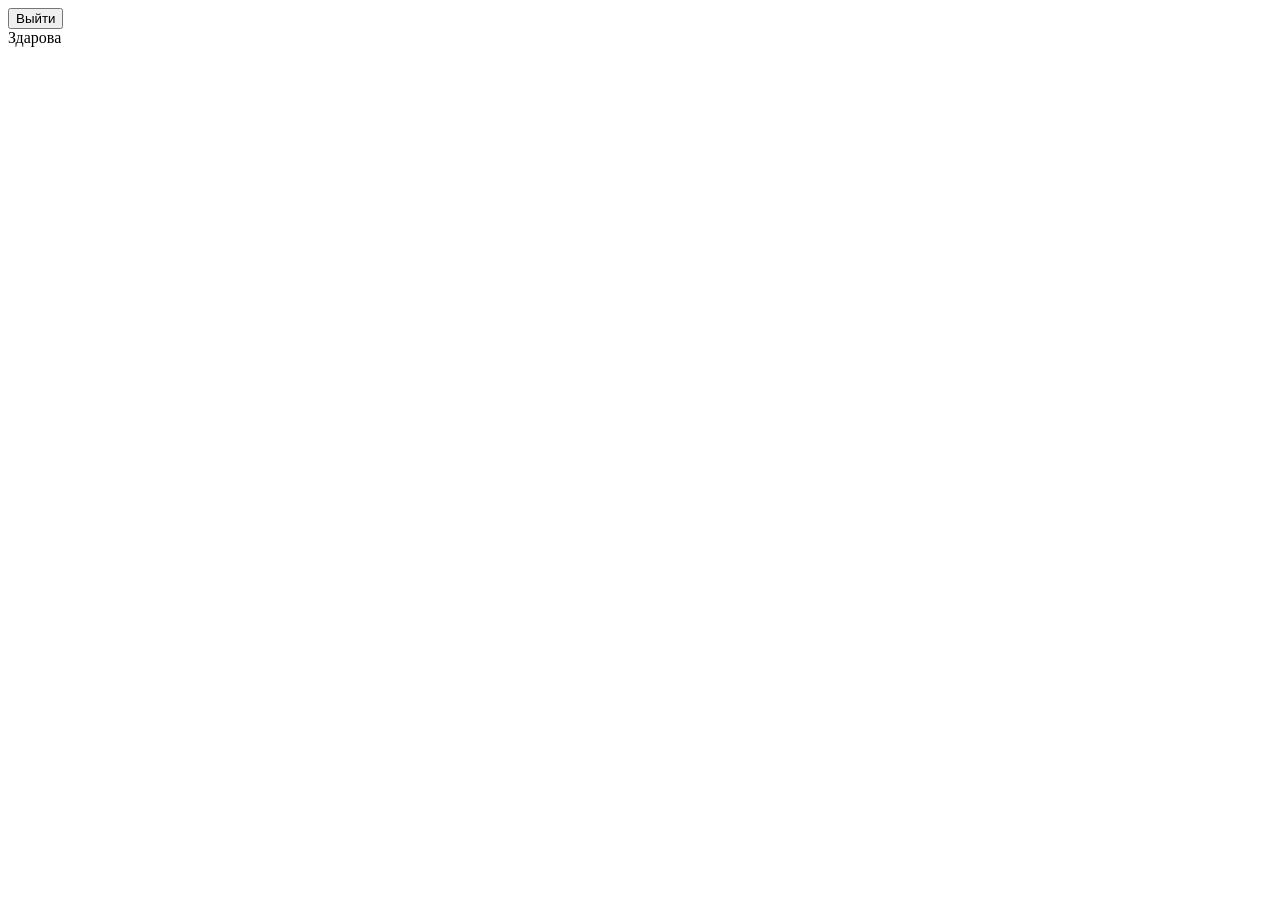
==== src/main/resources/templates/index.html @ fadbe79e "First Commit" ====
<!DOCTYPE html>
<html xmlns:th="http://www.thymeleaf.org">
<head>
    <meta charset="UTF-8">
</head>
<body>
    <form action="/api/auth/sign-out" method="post">
        <button type="submit">Выйти</button>
    </form>

    <span>Здарова</span>
</body>
</html>
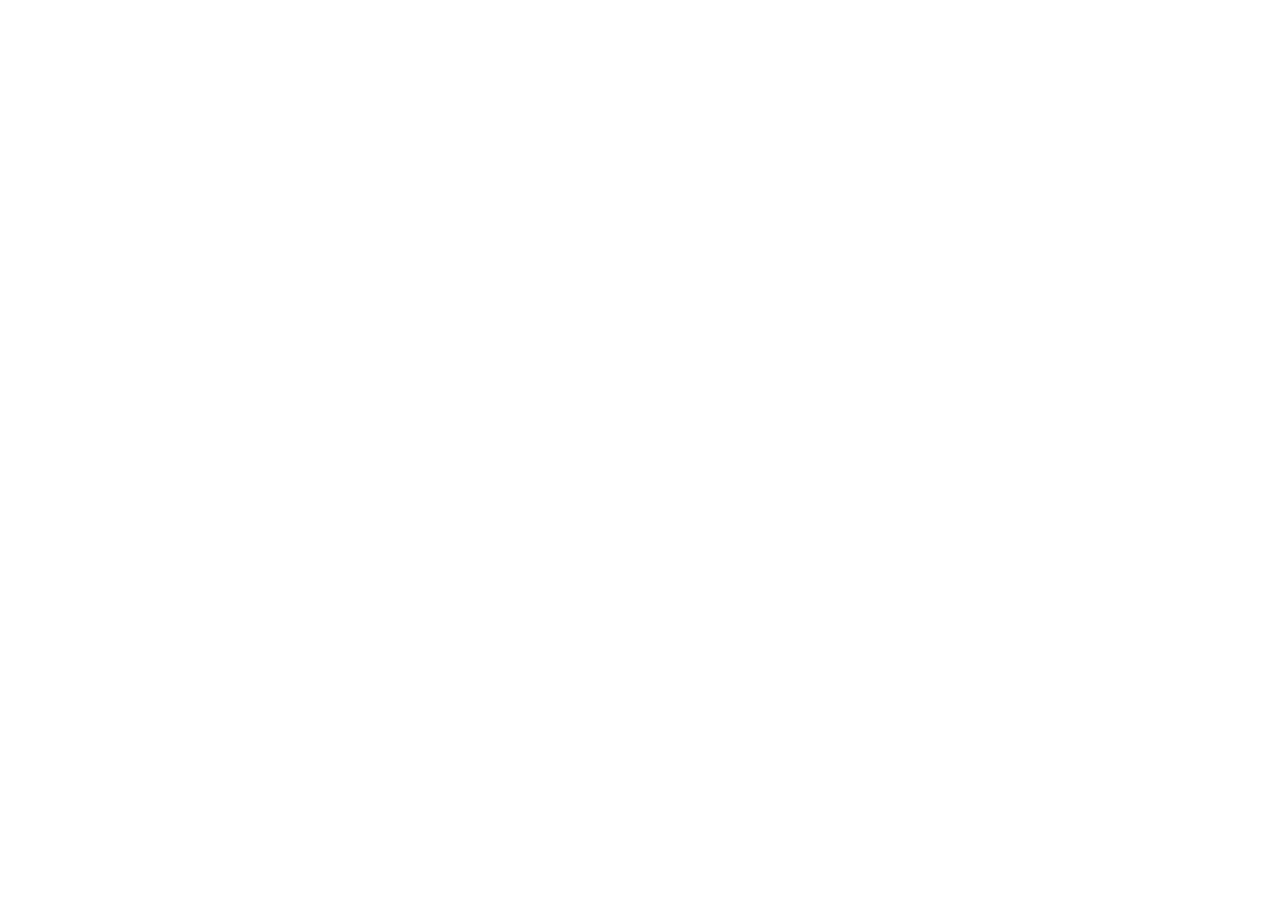
==== commit 7c6fb91b: "Сделал парсинг ресурсов. Улучшил логику StorageServiceImpl, разделил логику на Utility классы. Интег" ====
--- a/src/main/resources/templates/index.html
+++ b/src/main/resources/templates/index.html
@@ -1,13 +1,16 @@
-<!DOCTYPE html>
-<html xmlns:th="http://www.thymeleaf.org">
-<head>
-    <meta charset="UTF-8">
-</head>
-<body>
-    <form action="/api/auth/sign-out" method="post">
-        <button type="submit">Выйти</button>
-    </form>
+<!doctype html>
+<html lang="en">
+  <head>
+    <meta charset="UTF-8" />
+    <meta name="viewport" content="width=device-width, initial-scale=1.0" />
+    <title>Cloud Storage</title>
+    <link rel="icon" href="/assets/icon-BA2QZDzm.png"/>
 
-    <span>Здарова</span>
-</body>
-</html>+    <script type="module" crossorigin src="/assets/index-c2bY3WvE.js"></script>
+    <link rel="stylesheet" crossorigin href="/assets/index-BdL5i7zc.css">
+  </head>
+  <body>
+    <div id="root"></div>
+    <script src="/config.js"></script>
+  </body>
+</html>
